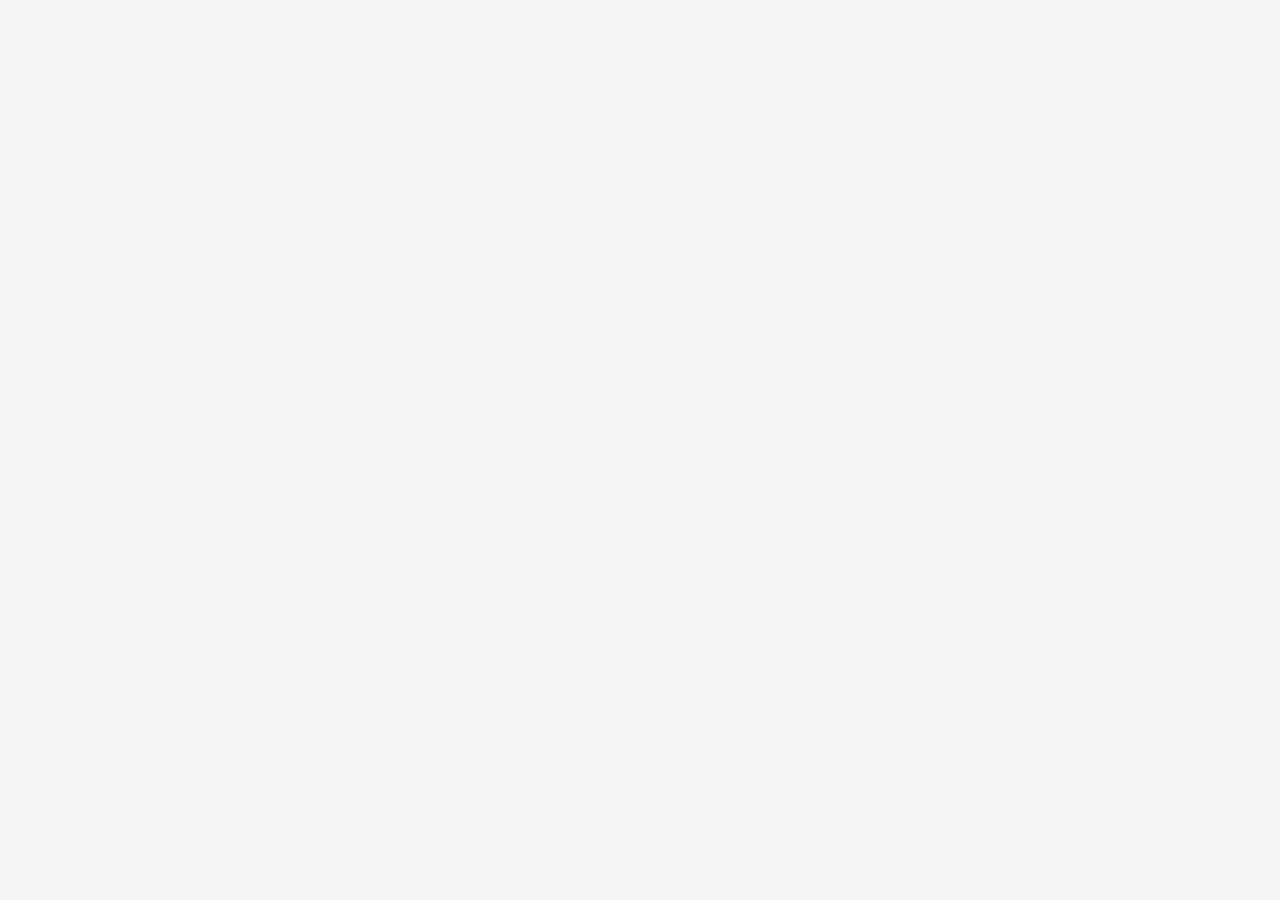
==== docs/index.html @ 58a62a7c "path fixes" ====
<!DOCTYPE html>
<html>
<head>

  <meta name="viewport" content="width=device-width, initial-scale=1.0">    
        <title>Vikram Elango</title>
        <link rel="shortcut icon" href="images/vikramfavicon.png">
        <link rel="preconnect" href="https://fonts.googleapis.com">
        <link rel="preconnect" href="https://fonts.gstatic.com" crossorigin>
        <link href="https://fonts.googleapis.com/css2?family=Inter&family=Lato&family=Merriweather&family=Montserrat:wght@400;500&family=Noto+Sans:ital@0;1&family=Poppins:ital,wght@1,500&family=Roboto&family=Sacramento&display=swap" rel="stylesheet">

        <link rel="stylesheet" href='style.css'>
    
    
</head>

  <body>
    <header class="header">
      <nav class="navbar">
        <div class="navbar-logo">
          <a href="#" class="logo">Vikram</a>
        </div>
        <div class="navbar-links">
          <a class="home-nav" href="/Personal-Website/index.html">Home</a>
          <a class="experience-nav" href="/Personal-Website/experience.html">Experience</a>
          <a class="projects-nav" href="/Personal-Website/projects.html">Projects</a>
          <a class="skills-nav" href="/Personal-Website/skills.html">Skills</a>
          <a id="navbar-resume" class="home-nav" href="/docs/resume/VIKRAM_ELANGO_RESUME.pdf" target="_blank">Resume</a>
        </div>
      </nav>
    </header>
    <div class="intro-container">
      <div class="intro-left-container">
        <div class="intro" id="sideslide">Hi, It's Me</div>
        <div class="intro-name" id="sideslide">Vikram Elango</div>
        <div id="animatedText" id="sideslide"></div>
        <div class="connect" id="sideslide">Connect with me, through the links below!</div>
        <div class="icons" id="sideslide">
          <div >
              <a href="https://www.linkedin.com/in/vikram-elango/" target="_blank"><img class="socials" src="/docs/assets/logos/linkedin.png" ></a>
          </div>
          <div > 
              <a href="https://github.com/vikram-elango" target="_blank"><img class="socials" src="./docs/assets/logos/github.png"></a>

          </div>
          <div >
              <a href="https://app.forta.network/alerts" target="_blank"><img class="socials" src="./assets/logos/gmail.png"></a>
          </div>

      </div>


      </div>
      <div class="intro-right-container">
        <img class="profile-picture" src="./images/vik.jpeg">
      </div>

    </div>
    <script>
      const phrases = [
        'Software Engineer at Magna International',
        'Computer Engineering Student at UC Santa Barbara'
      ];
      const typingDelay = 50;
      const erasingDelay = 50;
      const newPhraseDelay = 1500; 
      let phraseIndex = 0;
      let letterIndex = 0;
      let currentPhrase = [];
      let isErasing = false;
    
      function typePhrase() {
        const animatedText = document.getElementById('animatedText');
        if (isErasing) {
          if (letterIndex > 0) {
            currentPhrase.pop();
            letterIndex--;
            animatedText.textContent = currentPhrase.join('');
            setTimeout(typePhrase, erasingDelay);
          } else {
            isErasing = false;
            phraseIndex = (phraseIndex + 1) % phrases.length;
            setTimeout(typePhrase, typingDelay);
          }
        } else {
          if (letterIndex < phrases[phraseIndex].length) {
            currentPhrase.push(phrases[phraseIndex][letterIndex]);
            letterIndex++;
            animatedText.textContent = currentPhrase.join('');
            setTimeout(typePhrase, typingDelay);
          } else {
            isErasing = true;
            setTimeout(typePhrase, newPhraseDelay);
          }
        }
      }
    
      window.onload = () => {
        setTimeout(typePhrase, newPhraseDelay);
      };
    </script>
  </body>

<footer>
  <!-- <div class="footer-content">
    <p>&copy; 2023 Vikram Elango. All rights reserved.</p>
  </div> -->
</footer>

</html>
---- docs/style.css ----
*{
  margin:0;
  padding: 0;
  box-sizing: border-box;
  font-family: 'Poppins', sans-serif;
}

body {
  background: #F5F5F5;

}

.header {
  position: fixed;
  top: 0;
  left: 0;
  width: 100%;
  /* padding: 20px 10%; */
  background: #F5F5F5;
  justify-content: space-between;
  align-items: center;
  z-index: 100;
}

.logo {
  font-size: 25px;
  color: white;
  text-decoration: none;
  font-weight: 500;
  cursor: default;
}

.navbar a {
  font-size: 24px;
  color: #0A0A0A;
  text-decoration: none;
  font-weight: 500;
  padding:30px 50px;
  transition: background-color 0.3s ease;


}

.navbar a:hover{
  background-color: #FF6A00;
  color: #F5F5F5;
}

.navbar{
  display: flex;
  justify-content: space-between;
}

.navbar-links {
  display: flex;
  justify-content: flex-end; /* This will push your links to the right */
  width: 100%; /* Ensure the navbar links take up the remaining space */
}





.container{
  display: flex;
  flex-direction: column;
}



.position{
  font-size: 16px;
  margin-left: 10px;
  margin-right: 10px;
}

.intro-container{
  display: flex;
  flex-direction: row; /* changed from column to row */
  justify-content: center;
  align-items: center; /* This will vertically center the content in the viewport */
  height: 100vh; /* This will make the container take up the full viewport height */
}

.intro-left-container{
  width: 60%;
  text-align: left; /* This will align the text to the left */
  padding-left: 10%; /* Adjust as needed to move text a bit more from the left edge */
  opacity: 0;
}

.intro-right-container{
  width: 40%;
  display: flex;
  justify-content: center; /* This will horizontally center the image in its half of the container */
  padding-right: 100px;
}

.profile-picture{
  max-width: 100%;
  height: auto;
  border-radius: 50%; 
  opacity: 0;
  width: 400px;


}
.intro{
  display: block;
  font-size: 50px;
  color: #0A0A0A;
  margin-bottom: 20px; /* Adjust as necessary for spacing */
}
#animatedText{
  font-size: 30px;
  color: #434343;
  margin-bottom: 70px; /* Adjust as necessary for spacing */
  height: 1px;
}
.intro-name{
  display: block;
  font-size: 60px;
  color: #0A0A0A;
  margin-bottom: 20px; /* Adjust as necessary for spacing */
}

.connect{
  color: #434343; /* Light grey color for visibility */
  margin-bottom: 20px; /* Adjust as necessary for spacing */
}

.icons{
  display: flex;
  flex-direction: row;
  justify-content: left; /* This will center the icons */
  gap: 50px; /* This adds space between the icons */
}

.socials{
  height: 40px;
}



@media (max-width: 768px) {
  .intro-container {
    flex-direction: column;
    justify-content: flex-start;
  }
  .intro-left-container, .intro-right-container {
    flex: none;
    width: 100%;
    align-items: center;
    text-align: center;

  }
  .profile-picture {
    width: 300px; /* Smaller size for smaller screens */
    height: 300px; /* Maintain aspect ratio */
    margin: 0 auto; /* Center the image */
  }
  .icons {
    justify-content: space-around; /* Space out icons evenly */
    margin-top: 20px; /* Add some space above the icons */
  }
}




/* end of first page */
/* second page  */
li {
  text-indent: -1.3em;
  padding-left: 1em;
  margin: 5px;
}
.body-center-2{
  padding-bottom: 100px;
  display: flex;
  flex-direction: column;
}

.second-title{
  margin-top: 7%;
  padding-left: 5%;
  font-size: 50px;
  font-weight: bold;
  margin-bottom: 100px;
  animation: sideslide 0.5s linear forwards;
  opacity: 0;
  animation-delay: 1s;
}

@keyframes sideslide {
  0%{ transform: translateX(-50px); opacity:0;}
  100%{ transform: translateX(0); opacity: 1;}
  
}

.container{
  width: 80%;
  height: 1000px;
  margin: 0 auto;
  margin-top: 0;
  justify-content: space-around;
  border-color: white;
  display: flex;
  
}
.item {
  width: auto;

  height: auto;

  padding: 1em;
  font-weight: 100;
  color: var(--clr-light);
  text-align: left;
  border-color: #ff0043;
  border-radius: 10px;
  align-items: center;
  justify-content: center;
}

.item-2{

  height: auto;

  padding: 1em;
  font-weight: 100;
  color: var(--clr-light);
  text-align: left;
  align-items: center;
  justify-content: center;
}



.right-container{
  display: flex;
  flex-direction: column;
  width: 80%;
  height: 100%;
  justify-content: space-around;
}

.left-container{
  display: flex;
  flex-direction: column;
  width: 20%;
  height: 100%;
  justify-content: space-around;
  margin-right: 30px;

}

.title-date{
  display: flex;
  flex-direction: row;
  justify-content: space-between;
  margin-top: 20px;
}

.experience-title{
  font-size: 25px;
  font-weight: bold;

}

.experience-date{
  font-style: italic;
}

.red-text{
  color: #FF6A00;
}


.exp-logo{
  width: 250px;
  height: auto;
}

#ucsblogo {
  position: relative; 
  top: 40px; 
}
/* 
@media (max-width: 768px) {
  body {
      font-size: 14px;
  }
  .navbar {
      padding: 5px 10px;
  }
  
} */

@media only screen and (max-width: 600px) {
  .navbar .nav-links {
      flex-direction: column;
      padding: 0;
  }

  .nav-item {
      font-size: 16px;
      padding: 8px;
  }

  .name, .position, .Intro {
      font-size: 16px;
      margin-left: 10px;
      margin-right: 10px;
  }

  .body-center {
      flex-direction: column;
  }

  .picture {
      width: 90%;
      margin: 0 auto;
  }

  .container {
      flex-direction: column;
      width: 100%;
  }

  .left-container, .right-container {
      width: 100%;
  }

  .exp-logo {
      width: 80%;
      margin: 0 auto;
  }

  .item, .item-1, .item-2 {
      text-align: center;
  }

  .icons {
      flex-direction: row;
      justify-content: center;
      padding-left: 0;
      padding-top: 10px; 
  }

  .github, .email, .linkedin {
      padding-top: 0; 
      margin: 0 10px; 
  }
}

.navbar-links a, .logo{
  display: inline-block;
  animation: slideDown 1s ease forwards;
  opacity: 0; /* Initially hide the links */
  
}

@keyframes slideDown {
  from { transform: translateY(-100px); opacity: 0; }
  to { transform: translateY(0); opacity: 1; }
}

.intro-left-container{
  animation: slideSide 1s ease forwards;
  animation-delay: 0.5s;
}

@keyframes slideSide{
  from {transform: translateX(-100px); opacity:0;}
  to {transform: translateY(0); opacity: 1;}
}

.profile-picture{
  animation: slideUp 1s ease forwards;
  animation-delay: 1s;
  opacity: 0;

}

@keyframes slideUp{
  from {transform: translateX(100px); opacity: 0;}
  to {transform: translateX(0);opacity: 1;}
}

/* end of second page */

/* start of third page  */


.project-container {
  display: flex;
  flex-direction: column;
  align-items: center;
  justify-content: center;
  width: 100%; 
}
.project-item {
  width: 60%;
  height: auto;
  padding: 1em;
  font-weight: 100;
  color: var(--clr-light);
  text-align: left;
  border: 2px solid #ff0043; 
  background-color: #7A0C0C; 
  border-radius: 10px;
  align-items: center;
  justify-content: center;
  display: flex;
  flex-direction: row;
  margin: 20px;
  box-shadow: 0 4px 8px rgba(0, 0, 0, 0.2); 
}

.project-item:hover {
  box-shadow: 0 6px 12px rgba(0, 0, 0, 0.3); 
}



.fortaimg{
  height: 250px;
  width: 250px;
}

.experience-title.projects{
  margin-top: -15px;
  padding-left: 20px;
  
}

.experience-date.projects{
  margin-top: -15px;


}

.project-description{
  padding-left: 20px;
  line-height: 1.5;
  
}






 .forta-text{
   color: #bd34eb;
 }

 .qa-text{
   color: gray;
 }

 .magna-img{
   height: 25px;
 }

 .blue-text{
   color: #34d2eb;
   
 }

 .ucsb-img{
   height: 26px;
 }

.view-project-link {
  cursor: pointer; 
  color: inherit; 
  margin-top: 0.5em; 
  display: inline-block;
  text-align: center; 
  margin-right: 100px;
  border-radius: 10px;
  border: 2px solid #FFFFFF; /* This sets a white border 2 pixels thick */
  padding: 8px 16px; /* This adds some padding inside the button, making the border look better */
  background-color: transparent; /* This makes the background transparent */
  transition: background-color 0.3s, color 0.3s;
  text-decoration: none;
  margin-left: 210px;
  margin-top: 20px;
  margin-bottom: 20px;
  
}

.view-project-link:hover {
  background-color: #FFFFFF; /* Change background to white on hover */
  color: #000000; /* Change text color to black on hover */
}
.red-text {
  color: #FF6A00;
}


/* carousal start */

.carousel-container {
  width: 60%; 
  margin: auto; 
  position: relative; 
}
.skill-carousel {
  overflow: hidden;
  width: 100%; 
  display: flex;
  justify-content: center; 
  align-items: center; 
  height: 320px; 
}

.carousel-track {
  display: flex;
  position: left; 
  left: 0; 
  animation: scroll-skills 8s linear infinite;
}

.skill {
  flex: 0 0 auto; 
  max-width: 20%;
  margin: 30px; 
}

img.skill {
  width: auto; 
  height: 200px; 
  object-fit: contain; 
}
@keyframes scroll-skills {
  0% {
    transform: translateX(0);
  }
  100% {
    transform: translateX(-260.9%); 
  }
}

html {
  scroll-behavior: smooth;
}


/* ---------second version --------- */


.body-center-2{

  color: black;
}




@keyframes moveline{
  0%{
    height: 0;
  }
  100%{
    height: 100%;
  }
}

.experience-logo {
  position: absolute;
  right: -26px;
  top: 32px;
  z-index: 10; 
  box-shadow: 0px 4px 8px rgba(0, 0, 0, 0.2);
}

.right-container img {
  left: -30px;
}


.text-box{
  padding: 20px 30px;
  background: #fff;
  position: relative;
  display: flex;
  flex-direction: column;
  border-radius: 15px;
  align-items: center;
  box-shadow: 0px 4px 8px rgba(0, 0, 0, 0.2);
}

.timeline-timeline{
  padding-right: 30px;
}

.left-container{
  left: 0;
  z-index: 100;
}

.right-container{
  left: 82%;
  z-index: 100;
}

.experience-logo{
  height: 50px;
  width: 50px;
  border-radius: 10px;
  z-index: 100;

}



.text-box h2{
  font-weight: 600;
}

.text-box small{
  display: inline-block;
  margin-bottom: 15px;

}

.left-container-arrow{
  height: 0;
  width: 0;
  position:absolute;
  top:28px;
  z-index: 1;
  border-top: 15px solid transparent;
  border-bottom: 15px solid transparent;
  border-left: 15px solid white;
  right: -15px;

}

.right-container-arrow{
  height: 0;
  width: 0;
  position:absolute;
  top:28px;
  z-index: 1;
  border-top: 15px solid transparent;
  border-bottom: 15px solid transparent;
  border-right: 15px solid white;
  left: -15px;

}



@media screen and (max-width: 600px){

  .timeline{
    margin: 50px auto;
  }

  .timeline::after{
    left: 31px;

  }

  .container{
    width: 100%;
    padding-left: 80px;
    padding-right: 25px;
  }
  
  .text-box{
    font-size: 13px  }
  
  .text-box small{
    margin-bottom: 10px;
  }

  .right-container{
    left: 0;
  }

  .left-container img, .right-container img{
    left:10px;
  }

  .left-container-arrow, .right-container-arrow{
    border-right: 15px solid #fff;
    border-left: 0;
    left: -15px;
  }
}


.timeline-location{
  display: flex;
  flex-direction: row;
  justify-content: space-around;
}

.experience-company{
  padding: 10px;
}

.timeline-skills{
  height:50px;
  margin-right: 20px;
  padding: 5px;
  border-radius: 10px;
  box-shadow: 0px 4px 8px rgba(0, 0, 0, 0.2);
}

.timeline {
  right: 330px;

  position: relative;
  max-width: 800px;
  margin: 0 auto; /* Center the timeline */
  opacity: 1;
  
}



.timeline::after {
  content: '';
  position: absolute;
  width: 6px;
  background: #fff;
  top: 0;
  left: 50%;
  margin-left: 370px;

  transform: translateX(-50%); /* Center the line */
  animation: moveline 3s linear forwards;
  opacity: 1;
  z-index: 0;
  animation-delay: 1.5s;
  box-shadow: 0px 4px 8px rgba(0, 0, 0, 0.2);
}

@keyframes movedown {
  0% {
    opacity: 0; /* Start with half opacity */
    transform: translateY(-30px);
  }
  100% {
    opacity: 1; /* Fade in to full opacity */
    transform: translateY(0px);
  }
}

.container {
  padding: 10px 50px;
  position: relative;
  width: 70%;
  height: 30%;
  animation: movedown 1s linear forwards;
  opacity: 0;
}

.container:nth-child(1){
  animation-delay: 1.5s;
}

.container:nth-child(2){
  animation-delay: 2.5s;
}

.container:nth-child(3){
  animation-delay: 3.5s;
}

/* end of second page */
/* start of third page */


.projects-skills{
  display: flex;
  flex-direction: row;
  padding-left: 10%;
  margin-top: 10%;
  margin-bottom: 10px;


}

/* .third-title {
  margin-top: 7%;
  padding-left: 5%;
  font-size: 50px;
  font-weight: bold;
  margin-bottom: 50px;
  animation: sideslide 0.5s linear forwards;
  opacity: 0;
  animation-delay: 1s;
} */

.projects-sort{
  font-family: Roboto;
  color: white;
  display: flex;
  justify-content: center;
  align-items: center;
  padding: 20px;
  font-size: 1.4rem;
  background-color: #333333;
  margin: 12px;
  height: 32px;
  min-width: 12px;
  border-radius: 8px;
  cursor: pointer;
  font-weight: 500;
}

.projects-sort:hover{
  background-color: white;
  color: black;
}


.body-center-3{
  background-color: #F5F5F5;
  margin-top: 150px;
  padding-bottom: 100px;
}

.projects-container{
  margin-left: 10%;
  margin-top: 50px;
  display: flex;
  
}

.project-box{
  border: 1px solid white;
  height: 350px;
  width: 600px;
  border-radius: 10px;
  display: flex;
  flex-direction: column;
  margin-left: 50px;
  background-color: white;
  color: black;
  z-index: 1;
  box-shadow: 0px 4px 8px rgba(0, 0, 0, 0.2);

}

.logo-name{
  display: flex;
  flex-direction: row;


}

.project-name{
  color: black;
  font-size: 40px;
  margin-top: 13px;
  margin-left: 80px;

}
.project-img{
  height: 70px;
  margin: 10px;
  margin-top: 20px;
  border: 1px solid white;
  margin-left: 30px;
  border-radius: 10px;
  
}

.project-short-description{
  color: black;
  margin-left: 30px;
  font-size: 20px;
  margin-right: 30px;
  margin-top: 20px;

}

#experience-skills{
  display: flex;
  justify-content: center;
  margin-left: 10px;
  margin-top: 30px;

  
}

.timeline-skills{
  background-color: white;
  margin-left: 20px;
  height: 50px;

}

.project-company-img{
  height: 70px;
  position: absolute;
  border: 1px solid;
  margin-top: 180px;
  border-radius: 100px;
  cursor: pointer;
  object-fit: cover;

}

.project-company-name{
  color: #434343;
  position: absolute;
  
  margin-top: 370px;
  margin-left: 100px;
  font-size: 18px;
  width: 530px;
  font-weight: 700;

}



.project-company-timeline{
  color: #AAAAAA;
  position: absolute;
  margin-top: 400px;
  margin-left: 100px;

  font-size: 18px;
  width: 530px;
}

.projects-container{
  display: grid;
  grid-template-columns: repeat(2, 1fr);
  grid-template-rows: repeat(2, 1fr); 
  gap: 20px 10px; 
  margin: 50px 5%; 
  grid-row-gap: 140px;

}

.project-box{
  border: 1px solid white;
  border-radius: 10px;
  display: flex;
  flex-direction: column;

}

#magna{
  width: 70px;
  height: 70px;
  overflow: hidden;
}

#fh-name{
  margin-left: 40px;
}

#slideside-project{
  animation: sideslide 0.5s linear forwards;
  opacity: 0;

}

#slideside-project:nth-child(1){animation-delay: 1.6s;}
#slideside-project:nth-child(2){animation-delay: 2.0s;}
#slideside-project:nth-child(3){animation-delay: 2.4s;}
#slideside-project:nth-child(4){animation-delay: 3s;}



/* end of third page */
/* start of fourth page */

.skills-heading{
  margin-top: 150px;
  font-size: 30px;
  color: black;
}

.skills-grid{
  display: grid;
  grid-template-columns: repeat(4, 1fr);
  gap: 50px;
  margin-left: 100px;
  
}
.skill-item{
  height: 150px;
  width: 150px;
  background-color: white;
  padding: 10px;
  border-radius: 13px;
  animation: sideslide 0.5s linear forwards;
  opacity: 0;
  box-shadow: 0px 4px 8px rgba(0, 0, 0, 0.2);

  
}



.skill-item:nth-child(1) { animation-delay: 1.6s; }
.skill-item:nth-child(2) { animation-delay: 2.0s; }
.skill-item:nth-child(3) { animation-delay: 2.4s; }
.skill-item:nth-child(4) { animation-delay: 2.8s; }
.skill-item:nth-child(5) { animation-delay: 3.2s; }
.skill-item:nth-child(6) { animation-delay: 3.6s; }
.skill-item:nth-child(7) { animation-delay: 4s; }
.skill-item:nth-child(8) { animation-delay: 4.4s; }
.skill-item:nth-child(9) { animation-delay: 4.8s; }
.skill-item:nth-child(10) { animation-delay: 5.2s; }
.skill-item:nth-child(11) { animation-delay: 5.6s; }
.skill-item:nth-child(12) { animation-delay: 6s; }

@keyframes sideslide {
  0%{ transform: translateX(-50px); opacity:0;}
  100%{ transform: translateX(0); opacity: 1;}
  
}
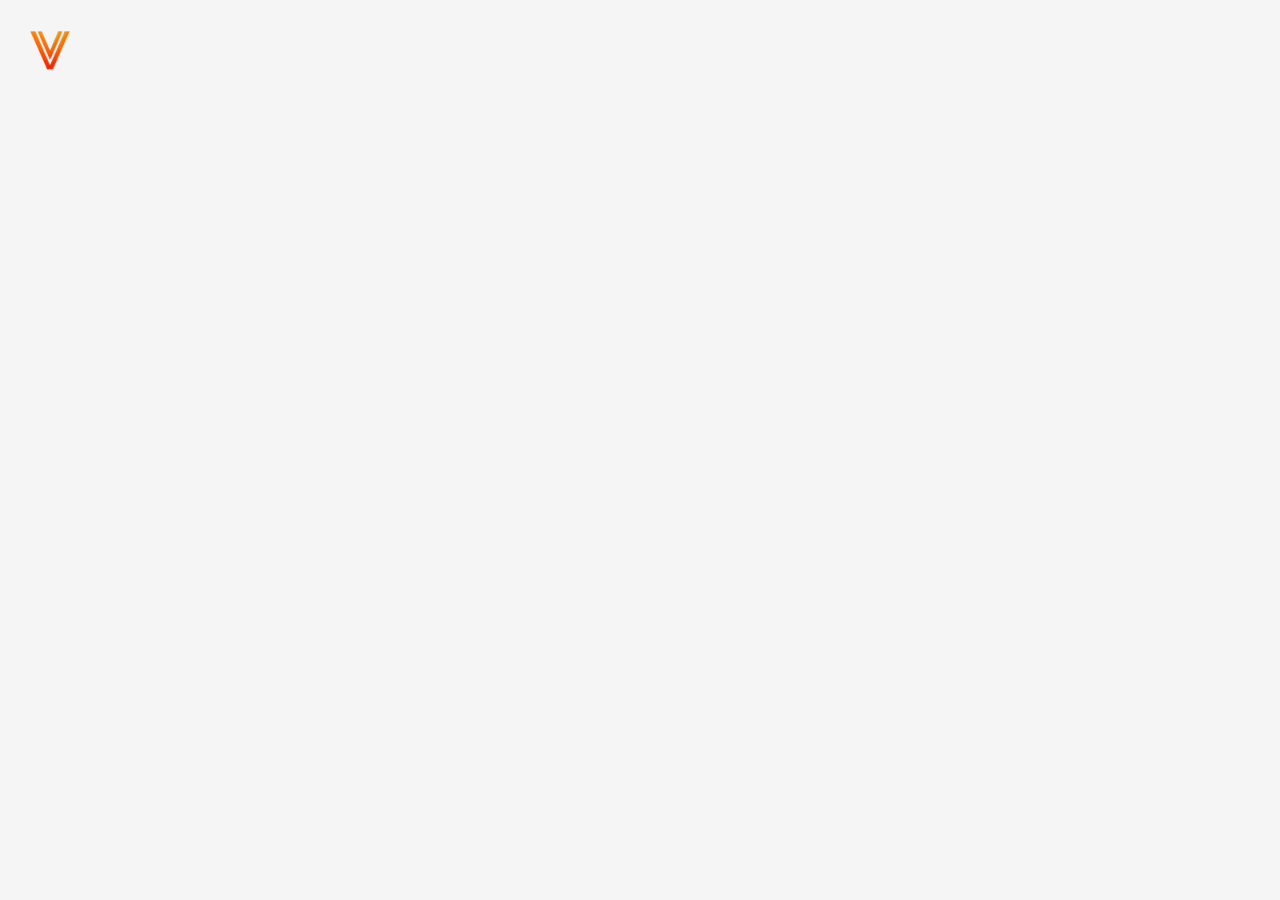
==== commit c2559706: "added logo and favicon" ====
--- a/docs/index.html
+++ b/docs/index.html
@@ -4,7 +4,7 @@
 
   <meta name="viewport" content="width=device-width, initial-scale=1.0">    
         <title>Vikram Elango</title>
-        <link rel="shortcut icon" href="images/vikramfavicon.png">
+        <link rel="shortcut icon" href="/docs/assets/images/favicon-32x32.png" class="favicon">
         <link rel="preconnect" href="https://fonts.googleapis.com">
         <link rel="preconnect" href="https://fonts.gstatic.com" crossorigin>
         <link href="https://fonts.googleapis.com/css2?family=Inter&family=Lato&family=Merriweather&family=Montserrat:wght@400;500&family=Noto+Sans:ital@0;1&family=Poppins:ital,wght@1,500&family=Roboto&family=Sacramento&display=swap" rel="stylesheet">
@@ -18,14 +18,14 @@
     <header class="header">
       <nav class="navbar">
         <div class="navbar-logo">
-          <a href="#" class="logo">Vikram</a>
+          <div href="#" ><img src="./assets/images/v_logo.png" class="v-logo"></div>
         </div>
         <div class="navbar-links">
           <a class="home-nav" href="/Personal-Website/index.html">Home</a>
           <a class="experience-nav" href="/Personal-Website/experience.html">Experience</a>
           <a class="projects-nav" href="/Personal-Website/projects.html">Projects</a>
           <a class="skills-nav" href="/Personal-Website/skills.html">Skills</a>
-          <a id="navbar-resume" class="home-nav" href="/docs/resume/VIKRAM_ELANGO_RESUME.pdf" target="_blank">Resume</a>
+          <a id="navbar-resume" class="home-nav" href="./resume/VIKRAM_ELANGO_RESUME.pdf" target="_blank">Resume</a>
         </div>
       </nav>
     </header>
@@ -37,14 +37,14 @@
         <div class="connect" id="sideslide">Connect with me, through the links below!</div>
         <div class="icons" id="sideslide">
           <div >
-              <a href="https://www.linkedin.com/in/vikram-elango/" target="_blank"><img class="socials" src="/docs/assets/logos/linkedin.png" ></a>
+              <a href="https://www.linkedin.com/in/vikram-elango/" target="_blank"><img class="socials" src="./assets/logos/linkedin.png" ></a>
           </div>
           <div > 
-              <a href="https://github.com/vikram-elango" target="_blank"><img class="socials" src="./docs/assets/logos/github.png"></a>
+              <a href="https://github.com/vikram-elango" target="_blank"><img class="socials" src="./assets/logos/github.png"></a>
 
           </div>
           <div >
-              <a href="https://app.forta.network/alerts" target="_blank"><img class="socials" src="./assets/logos/gmail.png"></a>
+              <a href="mailto:vikramelango2000@gmail.com" target="_blank"><img class="socials" src="./assets/logos/gmail.png"></a>
           </div>
 
       </div>
@@ -52,7 +52,7 @@
 
       </div>
       <div class="intro-right-container">
-        <img class="profile-picture" src="./images/vik.jpeg">
+        <img class="profile-picture" src="./assets/images/vik.jpeg">
       </div>
 
     </div>
--- a/docs/style.css
+++ b/docs/style.css
@@ -29,6 +29,10 @@
   text-decoration: none;
   font-weight: 500;
   cursor: default;
+}
+
+.v-logo{
+  height: 100px;
 }
 
 .navbar a {
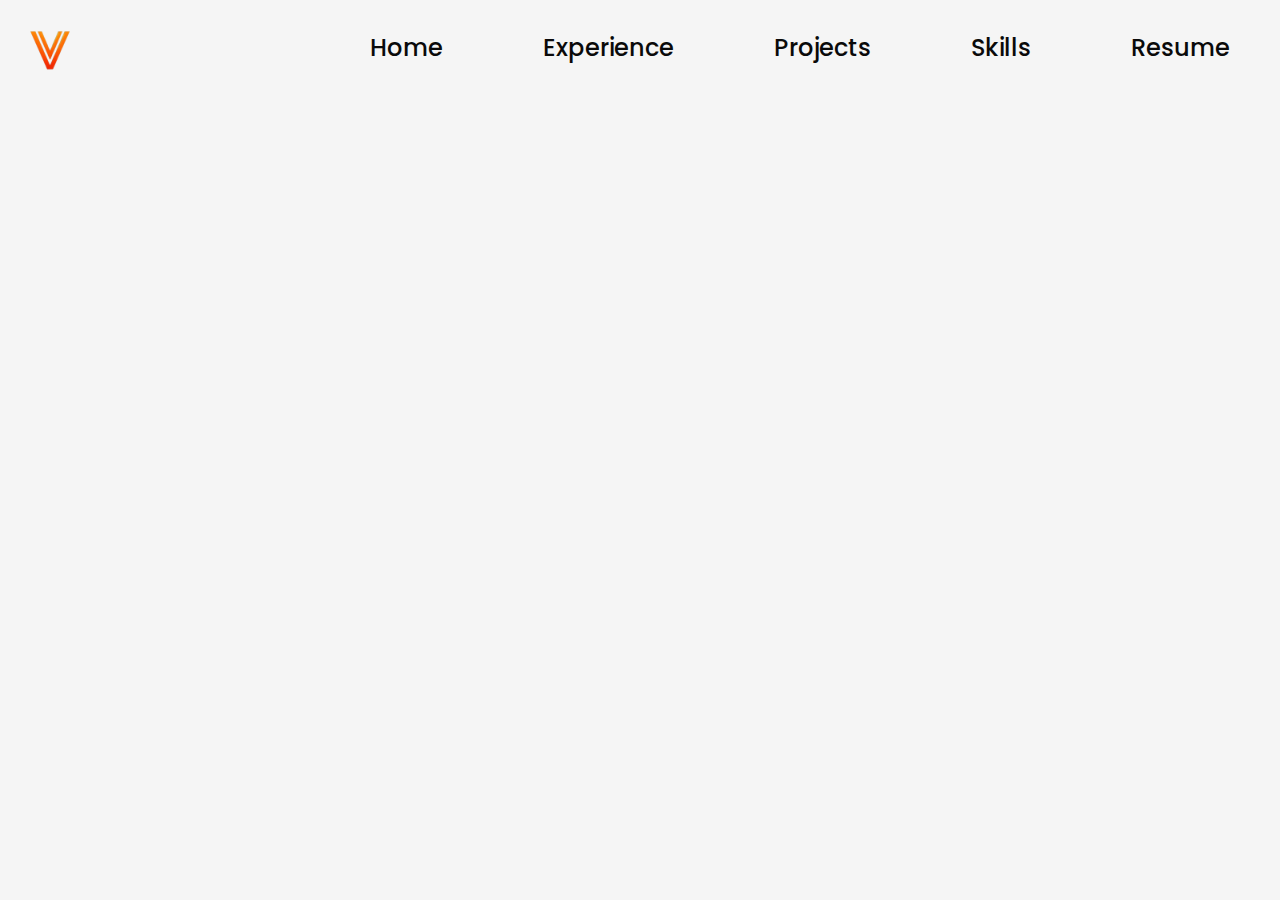
==== commit b31b303a: "favicon path changes" ====
--- a/docs/index.html
+++ b/docs/index.html
@@ -4,7 +4,7 @@
 
   <meta name="viewport" content="width=device-width, initial-scale=1.0">    
         <title>Vikram Elango</title>
-        <link rel="shortcut icon" href="/docs/assets/images/favicon-32x32.png" class="favicon">
+        <link rel="shortcut icon" href="./assets/images/favicon-32x32.png" class="favicon">
         <link rel="preconnect" href="https://fonts.googleapis.com">
         <link rel="preconnect" href="https://fonts.gstatic.com" crossorigin>
         <link href="https://fonts.googleapis.com/css2?family=Inter&family=Lato&family=Merriweather&family=Montserrat:wght@400;500&family=Noto+Sans:ital@0;1&family=Poppins:ital,wght@1,500&family=Roboto&family=Sacramento&display=swap" rel="stylesheet">
@@ -21,10 +21,10 @@
           <div href="#" ><img src="./assets/images/v_logo.png" class="v-logo"></div>
         </div>
         <div class="navbar-links">
-          <a class="home-nav" href="/Personal-Website/index.html">Home</a>
-          <a class="experience-nav" href="/Personal-Website/experience.html">Experience</a>
-          <a class="projects-nav" href="/Personal-Website/projects.html">Projects</a>
-          <a class="skills-nav" href="/Personal-Website/skills.html">Skills</a>
+          <a class="home-nav" href="index.html">Home</a>
+          <a class="experience-nav" href="experience.html">Experience</a>
+          <a class="projects-nav" href="projects.html">Projects</a>
+          <a class="skills-nav" href="skills.html">Skills</a>
           <a id="navbar-resume" class="home-nav" href="./resume/VIKRAM_ELANGO_RESUME.pdf" target="_blank">Resume</a>
         </div>
       </nav>
--- a/docs/style.css
+++ b/docs/style.css
@@ -16,7 +16,6 @@
   top: 0;
   left: 0;
   width: 100%;
-  /* padding: 20px 10%; */
   background: #F5F5F5;
   justify-content: space-between;
   align-items: center;
@@ -33,7 +32,30 @@
 
 .v-logo{
   height: 100px;
-}
+  animation: slideDown 0.5s linear forwards;
+}
+
+/* @keyframes slideDown {
+  0%{ transform: translateY(100px); opacity:0;}
+  100%{ transform: translateY(0); opacity: 1;}
+  
+} */
+
+.home-nav{
+  animation: slideDown 0.7s linear forwards;
+}
+
+.experience-nav{
+  animation: slideDown 1s linear forwards;
+}
+
+.projects-nav{
+  animation: slideDown 1.3s linear forwards;
+}
+
+/* .skills-nav{
+  animation: slideDown 1.5 linear forwards; 
+} */
 
 .navbar a {
   font-size: 24px;
@@ -58,8 +80,8 @@
 
 .navbar-links {
   display: flex;
-  justify-content: flex-end; /* This will push your links to the right */
-  width: 100%; /* Ensure the navbar links take up the remaining space */
+  justify-content: flex-end; 
+  width: 100%; 
 }
 
 
@@ -81,23 +103,23 @@
 
 .intro-container{
   display: flex;
-  flex-direction: row; /* changed from column to row */
+  flex-direction: row;
   justify-content: center;
-  align-items: center; /* This will vertically center the content in the viewport */
-  height: 100vh; /* This will make the container take up the full viewport height */
+  align-items: center; 
+  height: 100vh; 
 }
 
 .intro-left-container{
   width: 60%;
-  text-align: left; /* This will align the text to the left */
-  padding-left: 10%; /* Adjust as needed to move text a bit more from the left edge */
+  text-align: left; 
+  padding-left: 10%; 
   opacity: 0;
 }
 
 .intro-right-container{
   width: 40%;
   display: flex;
-  justify-content: center; /* This will horizontally center the image in its half of the container */
+  justify-content: center; 
   padding-right: 100px;
 }
 
@@ -114,31 +136,31 @@
   display: block;
   font-size: 50px;
   color: #0A0A0A;
-  margin-bottom: 20px; /* Adjust as necessary for spacing */
+  margin-bottom: 20px;
 }
 #animatedText{
   font-size: 30px;
   color: #434343;
-  margin-bottom: 70px; /* Adjust as necessary for spacing */
+  margin-bottom: 70px; 
   height: 1px;
 }
 .intro-name{
   display: block;
   font-size: 60px;
   color: #0A0A0A;
-  margin-bottom: 20px; /* Adjust as necessary for spacing */
+  margin-bottom: 20px; 
 }
 
 .connect{
-  color: #434343; /* Light grey color for visibility */
-  margin-bottom: 20px; /* Adjust as necessary for spacing */
+  color: #434343; 
+  margin-bottom: 100px; 
 }
 
 .icons{
   display: flex;
   flex-direction: row;
-  justify-content: left; /* This will center the icons */
-  gap: 50px; /* This adds space between the icons */
+  justify-content: left; 
+  gap: 50px;  
 }
 
 .socials{
@@ -160,21 +182,20 @@
 
   }
   .profile-picture {
-    width: 300px; /* Smaller size for smaller screens */
-    height: 300px; /* Maintain aspect ratio */
-    margin: 0 auto; /* Center the image */
+    width: 300px; 
+    height: 300px; 
+    margin: 0 auto; 
   }
   .icons {
-    justify-content: space-around; /* Space out icons evenly */
-    margin-top: 20px; /* Add some space above the icons */
-  }
-}
-
-
-
-
-/* end of first page */
-/* second page  */
+    justify-content: space-around; 
+    margin-top: 20px; 
+  }
+}
+
+
+
+
+
 li {
   text-indent: -1.3em;
   padding-left: 1em;
@@ -291,16 +312,7 @@
   position: relative; 
   top: 40px; 
 }
-/* 
-@media (max-width: 768px) {
-  body {
-      font-size: 14px;
-  }
-  .navbar {
-      padding: 5px 10px;
-  }
-  
-} */
+
 
 @media only screen and (max-width: 600px) {
   .navbar .nav-links {
@@ -361,8 +373,6 @@
 
 .navbar-links a, .logo{
   display: inline-block;
-  animation: slideDown 1s ease forwards;
-  opacity: 0; /* Initially hide the links */
   
 }
 
@@ -392,10 +402,6 @@
   from {transform: translateX(100px); opacity: 0;}
   to {transform: translateX(0);opacity: 1;}
 }
-
-/* end of second page */
-
-/* start of third page  */
 
 
 .project-container {
@@ -486,9 +492,9 @@
   text-align: center; 
   margin-right: 100px;
   border-radius: 10px;
-  border: 2px solid #FFFFFF; /* This sets a white border 2 pixels thick */
-  padding: 8px 16px; /* This adds some padding inside the button, making the border look better */
-  background-color: transparent; /* This makes the background transparent */
+  border: 2px solid #FFFFFF; 
+  padding: 8px 16px;
+  background-color: transparent; 
   transition: background-color 0.3s, color 0.3s;
   text-decoration: none;
   margin-left: 210px;
@@ -498,15 +504,15 @@
 }
 
 .view-project-link:hover {
-  background-color: #FFFFFF; /* Change background to white on hover */
-  color: #000000; /* Change text color to black on hover */
+  background-color: #FFFFFF;  
+  color: #000000; 
 }
 .red-text {
   color: #FF6A00;
 }
 
 
-/* carousal start */
+
 
 .carousel-container {
   width: 60%; 
@@ -723,7 +729,7 @@
 
   position: relative;
   max-width: 800px;
-  margin: 0 auto; /* Center the timeline */
+  margin: 0 auto; 
   opacity: 1;
   
 }
@@ -739,7 +745,7 @@
   left: 50%;
   margin-left: 370px;
 
-  transform: translateX(-50%); /* Center the line */
+  transform: translateX(-50%); 
   animation: moveline 3s linear forwards;
   opacity: 1;
   z-index: 0;
@@ -749,11 +755,11 @@
 
 @keyframes movedown {
   0% {
-    opacity: 0; /* Start with half opacity */
+    opacity: 0; 
     transform: translateY(-30px);
   }
   100% {
-    opacity: 1; /* Fade in to full opacity */
+    opacity: 1;
     transform: translateY(0px);
   }
 }
@@ -793,16 +799,7 @@
 
 }
 
-/* .third-title {
-  margin-top: 7%;
-  padding-left: 5%;
-  font-size: 50px;
-  font-weight: bold;
-  margin-bottom: 50px;
-  animation: sideslide 0.5s linear forwards;
-  opacity: 0;
-  animation-delay: 1s;
-} */
+
 
 .projects-sort{
   font-family: Roboto;
